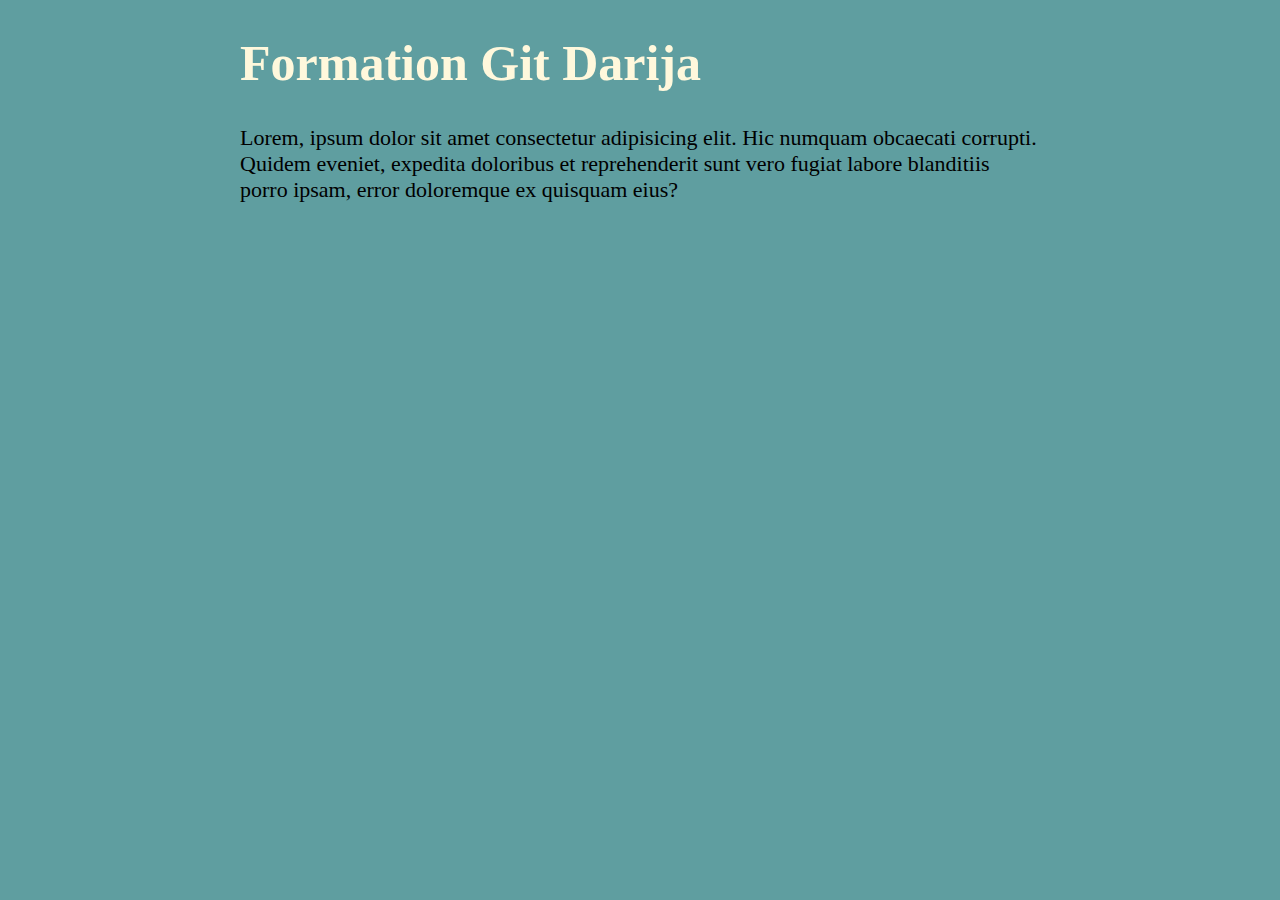
==== index.html @ e8a27a81 "1st commit" ====
<!DOCTYPE html>
<html lang="en">

<head>
    <meta charset="UTF-8">
    <meta name="viewport" content="width=device-width, initial-scale=1.0">
    <title>Git & Github</title>
    <link rel="stylesheet" href="style.css">
</head>

<body>
    <h1>Formation Git Darija</h1>
    <p>Lorem, ipsum dolor sit amet consectetur adipisicing elit. Hic numquam obcaecati corrupti. Quidem eveniet,
        expedita doloribus et reprehenderit sunt vero fugiat labore blanditiis porro ipsam, error doloremque ex quisquam
        eius?</p>
</body>

</html>
---- style.css ----
body {
    background-color: cadetblue;
    margin: 0 auto;
    max-width: 800px;
}

h1 {
    font-size: 50px;
    color: cornsilk;
}

p {
    font-size: 22px;
}
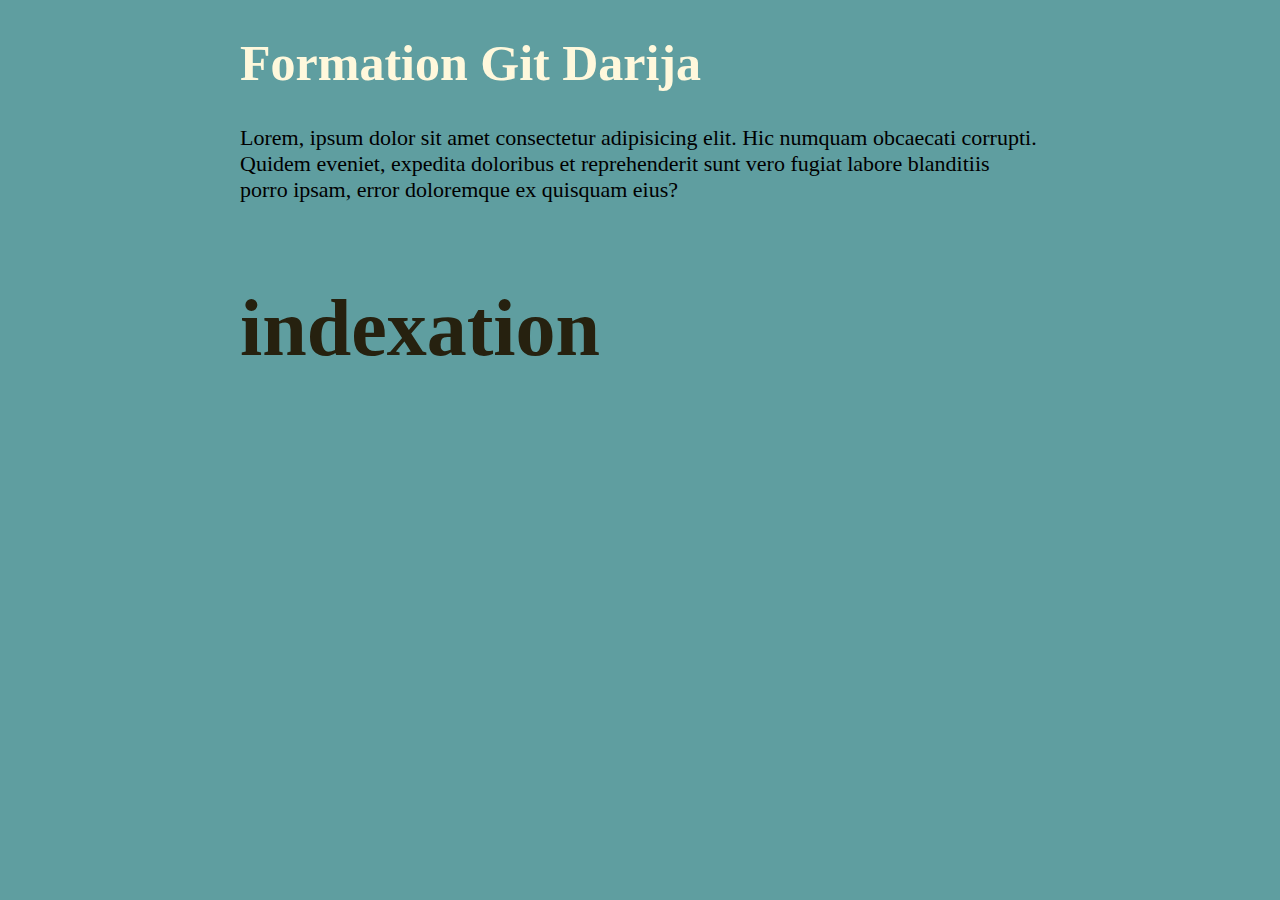
==== commit c91e1855: "2nd commmit" ====
--- a/index.html
+++ b/index.html
@@ -13,6 +13,7 @@
     <p>Lorem, ipsum dolor sit amet consectetur adipisicing elit. Hic numquam obcaecati corrupti. Quidem eveniet,
         expedita doloribus et reprehenderit sunt vero fugiat labore blanditiis porro ipsam, error doloremque ex quisquam
         eius?</p>
+    <h3>indexation</h3>
 </body>
 
 </html>--- a/style.css
+++ b/style.css
@@ -12,3 +12,7 @@
 p {
     font-size: 22px;
 }
+h3 {
+    font-size: 80px;
+    color: rgb(38, 33, 15);
+}
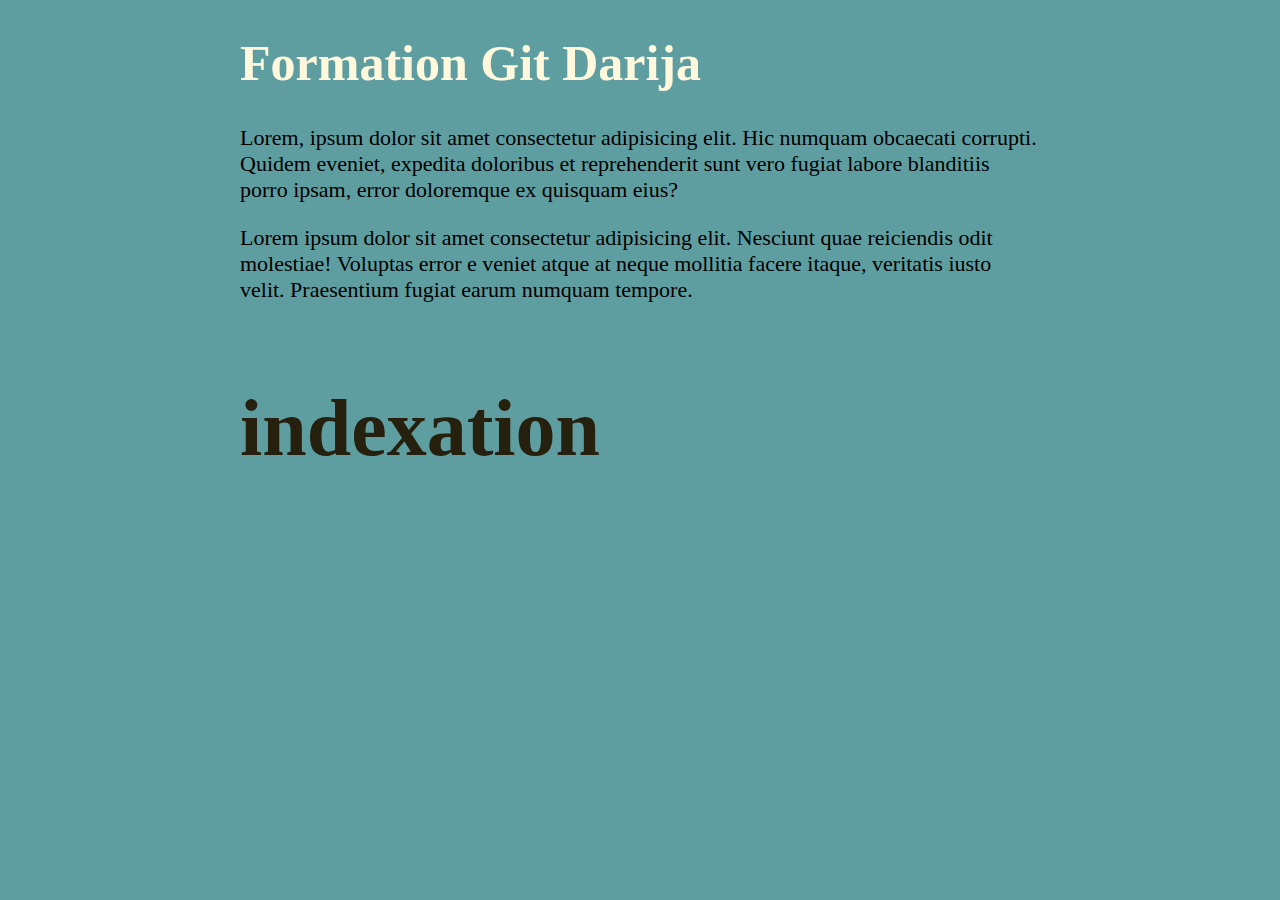
==== commit 2b2769f0: "add para" ====
--- a/index.html
+++ b/index.html
@@ -13,6 +13,10 @@
     <p>Lorem, ipsum dolor sit amet consectetur adipisicing elit. Hic numquam obcaecati corrupti. Quidem eveniet,
         expedita doloribus et reprehenderit sunt vero fugiat labore blanditiis porro ipsam, error doloremque ex quisquam
         eius?</p>
+        <p>Lorem ipsum dolor sit amet consectetur adipisicing elit.
+             Nesciunt quae reiciendis odit molestiae! Voluptas error e
+             veniet atque at neque mollitia facere itaque, veritatis 
+            iusto velit. Praesentium fugiat earum numquam tempore.</p>
     <h3>indexation</h3>
 </body>
 
